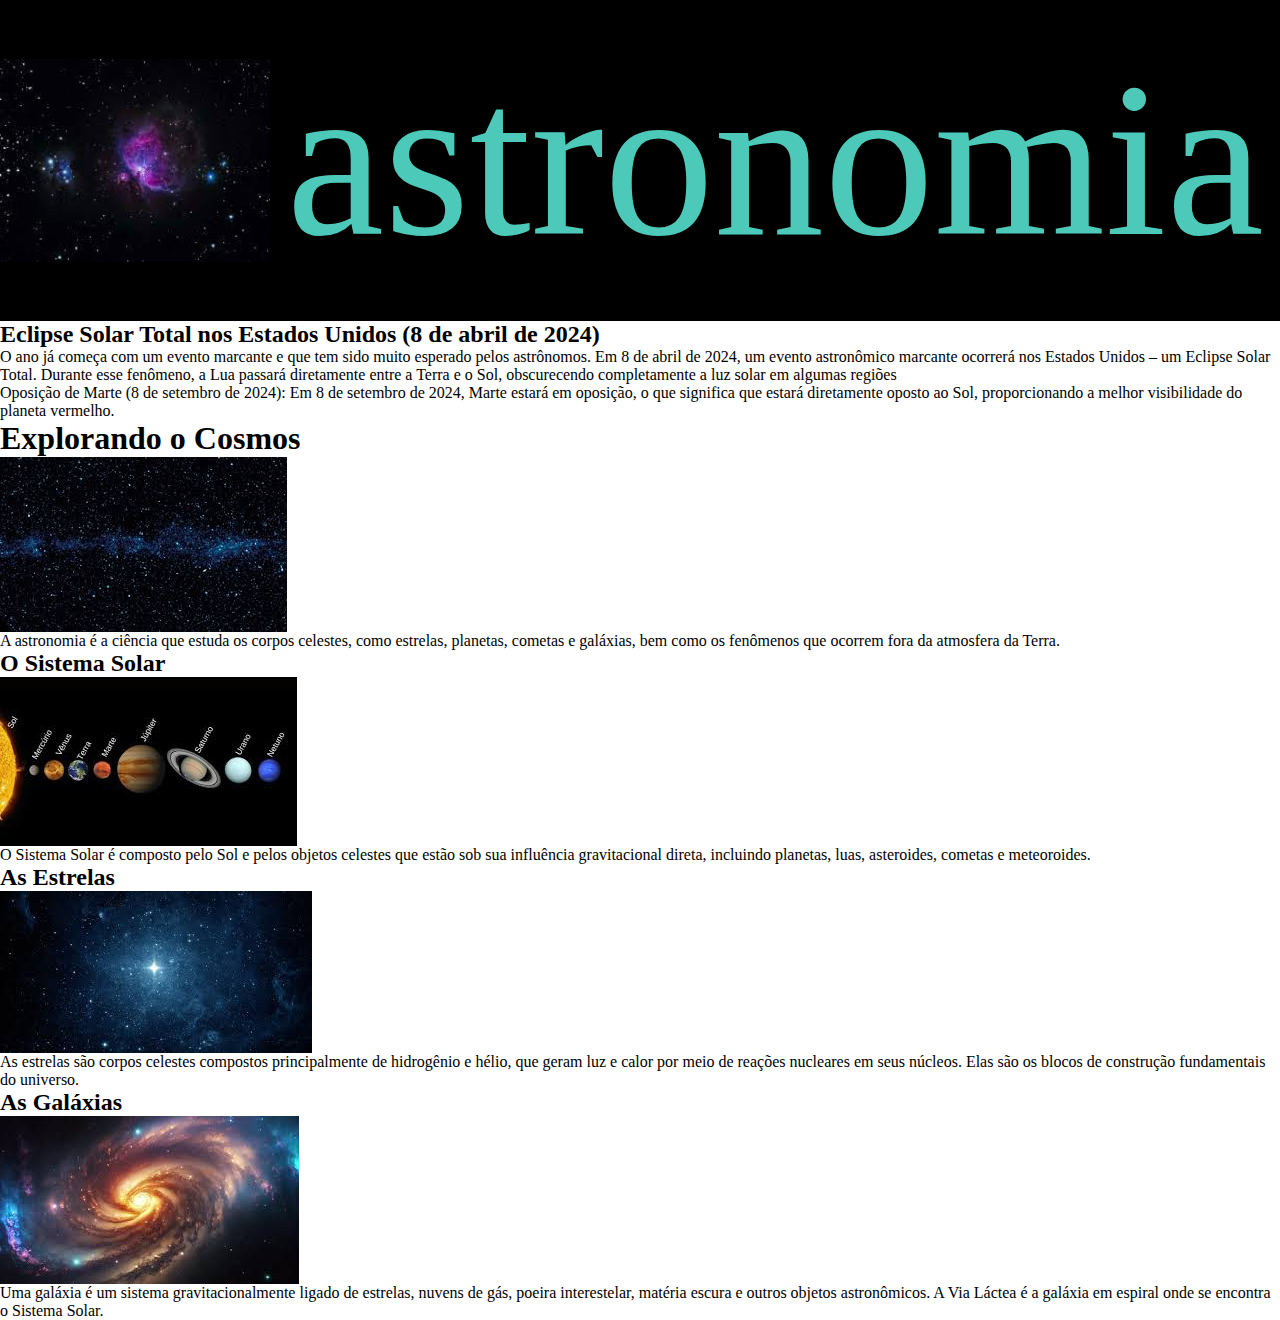
==== veve/index.html @ 8d0977d1 "Add files via upload" ====
<html lang="en">
<head>
    <meta charset="UTF-8">
    <meta http-equiv="X-UA-Compatible" content="IE=edge">
    <meta name="viewport" content="width=device-width, initial-scale=1.0">
    <title>astronomia</title>
    <link rel="stylesheet" href="style.css">
</head>
<body>
    <header class="cabecalho">
        <img class="cabecalho-imagem" src="download.jpeg" alt="logo da astronomia">
        <ul class="cabecalho-lista">
            <li class="cabecalho-lista-item">astronomia</li>
           
        </ul>
    </header>

</body>
</html>
<section class="astronomia">
    <div class="escola-div-conteudo">
        <h2 class="escola-titulo"> Eclipse Solar Total nos Estados Unidos (8 de abril de 2024)</h2>
        <p class="escola-texto-um">O ano já começa com um evento marcante e que tem sido muito esperado pelos astrônomos. Em 8 de abril de 2024, um evento astronômico 
            marcante ocorrerá nos Estados Unidos – um Eclipse Solar Total. Durante esse fenômeno, a Lua passará diretamente entre a Terra e o Sol, 
            obscurecendo completamente a luz solar em algumas regiões</p>
        <p class="escola-texto-dois">Oposição de Marte (8 de setembro de 2024): Em 8 de setembro de 2024, Marte estará em oposição, o que significa que estará diretamente
             oposto ao Sol, proporcionando a melhor visibilidade do planeta vermelho.</p>
    </div>
    <img class="escola-imagem" src="astro.jpeg" alt="">
</section>
 <body>
    <h1> </h1>
 </body>
 </head>
<body>
    <h1>Explorando o Cosmos</h1>
    <img src="estrelas.jpg" alt="Estrelas no céu">
    <p>A astronomia é a ciência que estuda os corpos celestes, como estrelas, planetas, cometas e galáxias, bem como os fenômenos que ocorrem fora da atmosfera da Terra.</p>
    <h2>O Sistema Solar</h2>
    <img src="sistema solar.jpg" alt="Sistema Solar">
    <p>O Sistema Solar é composto pelo Sol e pelos objetos celestes que estão sob sua influência gravitacional direta, incluindo planetas, luas, asteroides, cometas e meteoroides.</p>
    <h2>As Estrelas</h2>
    <img src="estrela.jpg" alt="Estrela">
    <p>As estrelas são corpos celestes compostos principalmente de hidrogênio e hélio, que geram luz e calor por meio de reações nucleares em seus núcleos. Elas são os blocos de construção fundamentais do universo.</p>
    <h2>As Galáxias</h2>
    <img src="galaxias.jpeg" alt="Galáxia">
    <p>Uma galáxia é um sistema gravitacionalmente ligado de estrelas, nuvens de gás, poeira interestelar, matéria escura e outros objetos astronômicos. A Via Láctea é a galáxia em espiral onde se encontra o Sistema Solar.</p>
</body>
</html>
---- veve/style.css ----
* {
    margin: 0;
    padding: 0;
}

.cabecalho {
    background-color: #000000;
    color: rgb(76, 201, 184);
    display: flex;
    justify-content: space-around;
    align-items: center;
    padding: 34px 0;
}

.cabecalho-imagem{
    width: 30%;
}

.cabecalho-lista-item{
    display: inline-block;
    margin: 0 16px;
    font-size: 220px;
}
#astronomy-footer {
    background-color: #1a1a1a;
    color: white;
    padding: 20px;
    text-align: center;
}

#hashtags {
    margin-top: 10px;
}
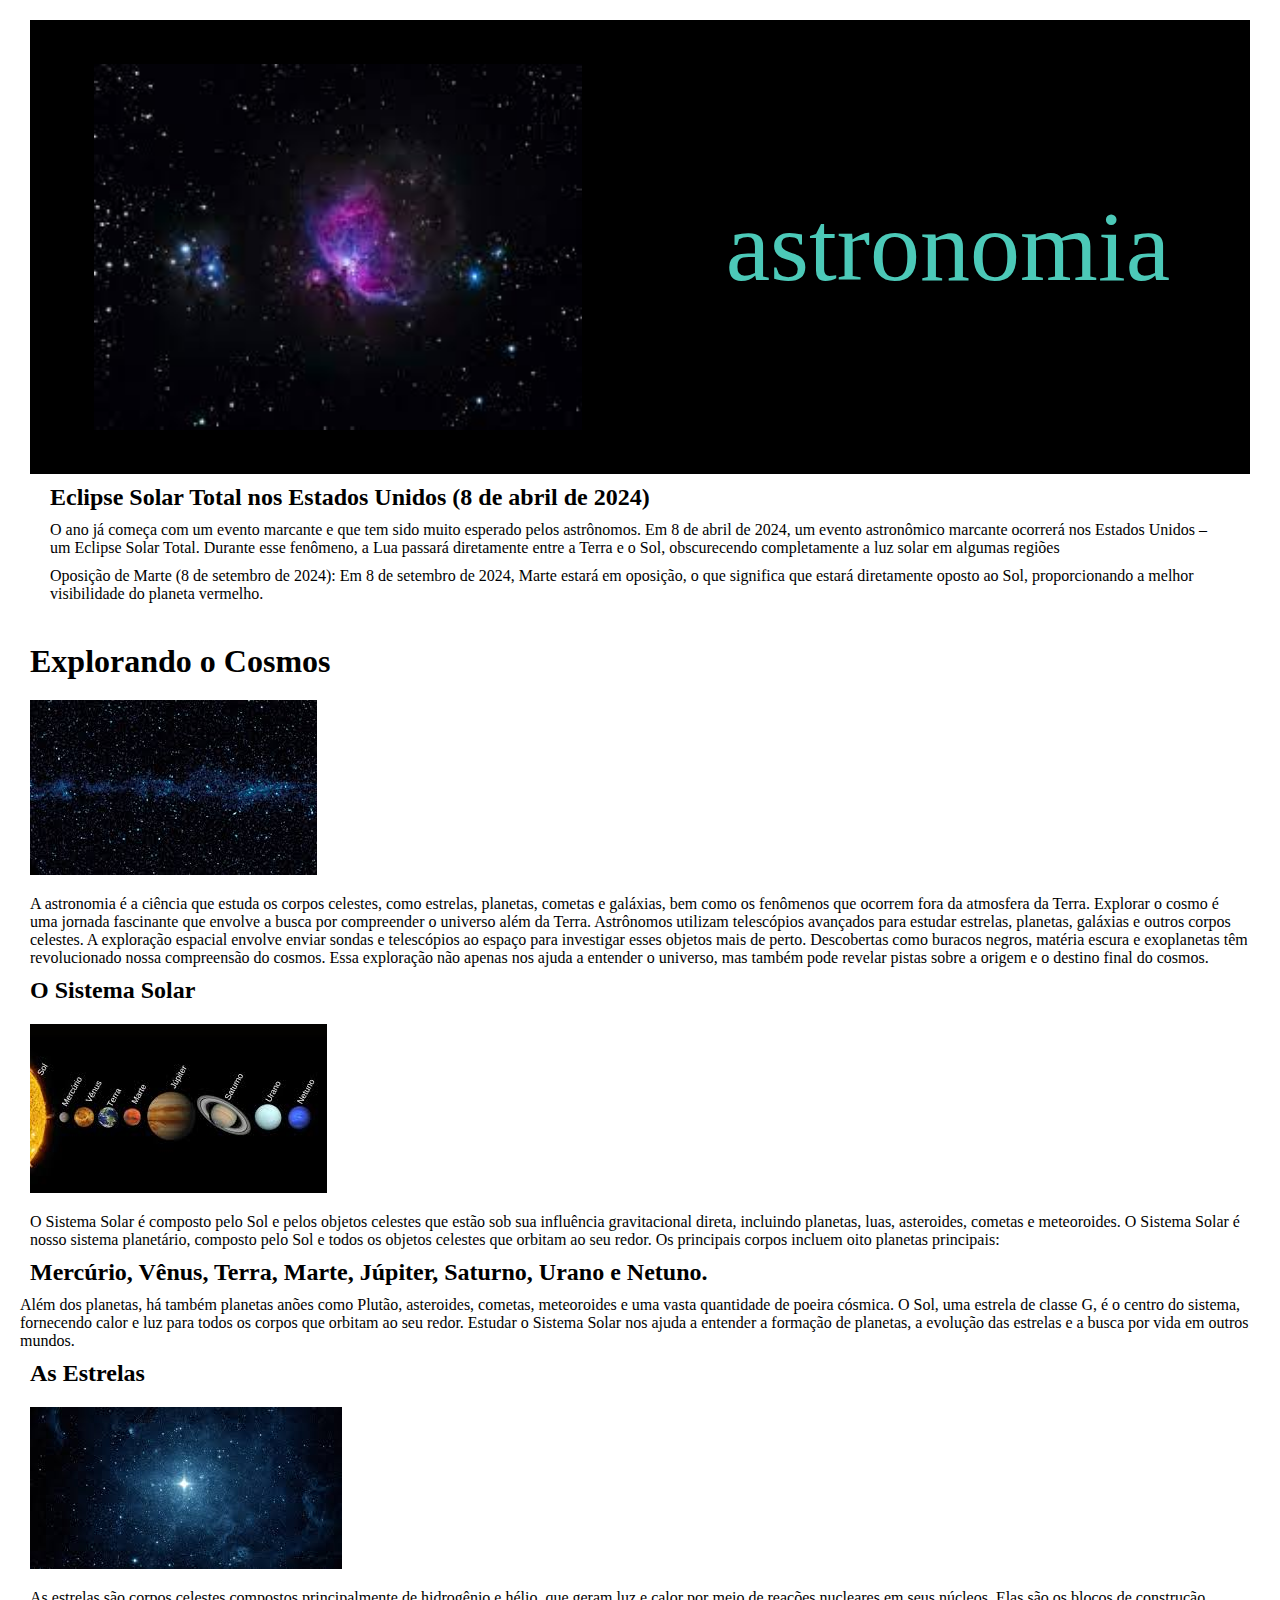
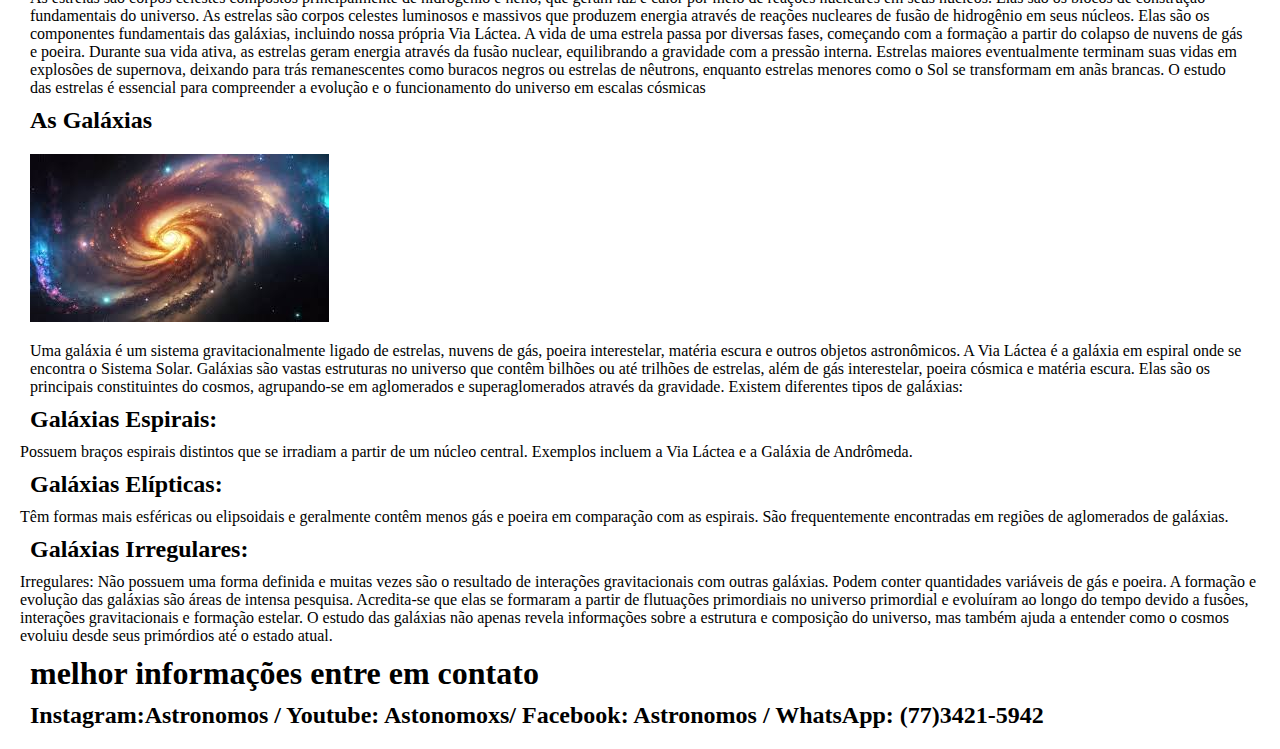
==== commit d6487375: "Add files via upload" ====
--- a/veve/index.html
+++ b/veve/index.html
@@ -18,32 +18,110 @@
 </body>
 </html>
 <section class="astronomia">
-    <div class="escola-div-conteudo">
-        <h2 class="escola-titulo"> Eclipse Solar Total nos Estados Unidos (8 de abril de 2024)</h2>
-        <p class="escola-texto-um">O ano já começa com um evento marcante e que tem sido muito esperado pelos astrônomos. Em 8 de abril de 2024, um evento astronômico 
+    <div class="div-conteudo">
+        <h2 class="titulo"> Eclipse Solar Total nos Estados Unidos (8 de abril de 2024)</h2>
+        <p class="texto-um">O ano já começa com um evento marcante e que tem sido muito esperado pelos astrônomos. Em 8 de abril de 2024, um evento astronômico 
             marcante ocorrerá nos Estados Unidos – um Eclipse Solar Total. Durante esse fenômeno, a Lua passará diretamente entre a Terra e o Sol, 
             obscurecendo completamente a luz solar em algumas regiões</p>
-        <p class="escola-texto-dois">Oposição de Marte (8 de setembro de 2024): Em 8 de setembro de 2024, Marte estará em oposição, o que significa que estará diretamente
+        <p class="texto-dois">Oposição de Marte (8 de setembro de 2024): Em 8 de setembro de 2024, Marte estará em oposição, o que significa que estará diretamente
              oposto ao Sol, proporcionando a melhor visibilidade do planeta vermelho.</p>
     </div>
-    <img class="escola-imagem" src="astro.jpeg" alt="">
+    <img class="imagem" src="astro.jpeg" alt="">
 </section>
  <body>
     <h1> </h1>
  </body>
  </head>
 <body>
+    <html>
     <h1>Explorando o Cosmos</h1>
+    
     <img src="estrelas.jpg" alt="Estrelas no céu">
-    <p>A astronomia é a ciência que estuda os corpos celestes, como estrelas, planetas, cometas e galáxias, bem como os fenômenos que ocorrem fora da atmosfera da Terra.</p>
-    <h2>O Sistema Solar</h2>
-    <img src="sistema solar.jpg" alt="Sistema Solar">
-    <p>O Sistema Solar é composto pelo Sol e pelos objetos celestes que estão sob sua influência gravitacional direta, incluindo planetas, luas, asteroides, cometas e meteoroides.</p>
-    <h2>As Estrelas</h2>
-    <img src="estrela.jpg" alt="Estrela">
-    <p>As estrelas são corpos celestes compostos principalmente de hidrogênio e hélio, que geram luz e calor por meio de reações nucleares em seus núcleos. Elas são os blocos de construção fundamentais do universo.</p>
-    <h2>As Galáxias</h2>
-    <img src="galaxias.jpeg" alt="Galáxia">
-    <p>Uma galáxia é um sistema gravitacionalmente ligado de estrelas, nuvens de gás, poeira interestelar, matéria escura e outros objetos astronômicos. A Via Láctea é a galáxia em espiral onde se encontra o Sistema Solar.</p>
+    
+       <p>A astronomia é a ciência que estuda os corpos celestes,
+         como estrelas, planetas, cometas
+          e galáxias, bem como os fenômenos que ocorrem fora da atmosfera da Terra.
+        Explorar o cosmo é uma jornada fascinante que envolve a busca por compreender o universo além da Terra. Astrônomos utilizam 
+        telescópios avançados para estudar estrelas, planetas, 
+        galáxias e outros corpos celestes. A exploração espacial envolve enviar sondas e telescópios ao espaço para investigar esses
+         objetos mais de perto. Descobertas como buracos negros,
+         matéria escura e exoplanetas têm revolucionado nossa compreensão do cosmos. 
+         Essa exploração não apenas nos ajuda a entender o universo, mas também pode revelar pistas sobre a origem 
+         e o destino final do cosmos.
+
+
+</p>
+   
+          <h2>O Sistema Solar</h2>
+    
+          <img src="sistema solar.jpg" alt="Sistema Solar">
+   
+          <p>O Sistema Solar é composto pelo Sol e pelos objetos celestes que estão sob sua influência gravitacional direta, 
+            incluindo planetas, luas, asteroides, cometas e meteoroides.
+
+O Sistema Solar é nosso sistema planetário, composto pelo Sol e todos os objetos celestes que orbitam ao seu redor.
+Os principais corpos incluem oito planetas principais: <h2>Mercúrio, Vênus,
+    Terra, Marte, Júpiter, Saturno, Urano e Netuno.</h2> Além dos planetas, há também planetas anões como Plutão, asteroides,
+  cometas, meteoroides e uma vasta quantidade de poeira cósmica. O Sol, 
+ uma estrela de classe G, é o centro do sistema, fornecendo calor e luz para todos os corpos que orbitam 
+ ao seu redor. Estudar o Sistema Solar nos ajuda a entender a formação de planetas, 
+ a evolução das estrelas e a busca por vida em outros mundos.</p>
+
+
+
+          <h2>As Estrelas</h2>
+    
+          <img src="estrela.jpg" alt="Estrela">
+   
+          <p>As estrelas são corpos celestes compostos principalmente de hidrogênio e hélio, que geram luz e calor por meio de reações
+             nucleares em seus núcleos. Elas são os blocos de 
+            construção fundamentais do universo.
+        
+As estrelas são corpos celestes luminosos e massivos que produzem energia através de reações nucleares de fusão de hidrogênio em seus
+ núcleos. Elas são os componentes fundamentais das galáxias, incluindo nossa própria Via Láctea. A vida de uma estrela passa por 
+ diversas fases, começando com a formação a partir do colapso de nuvens de gás e poeira. Durante sua vida ativa, as estrelas geram 
+ energia através da fusão nuclear, equilibrando a gravidade com a pressão interna. Estrelas maiores eventualmente terminam suas vidas 
+ em explosões de supernova, deixando para trás remanescentes como buracos negros ou estrelas de nêutrons, enquanto estrelas menores 
+ como o Sol se transformam em anãs brancas.
+ O estudo das estrelas é essencial para compreender a evolução e o funcionamento do universo em escalas cósmicas</p>
+    
+    
+          <h2>As Galáxias</h2>
+    
+          <img src="galaxias.jpeg" alt="Galáxia">
+    
+          <p>Uma galáxia é um sistema gravitacionalmente ligado de estrelas, nuvens de gás, poeira interestelar, matéria escura e outros
+
+             objetos astronômicos. A Via Láctea é a galáxia em espiral onde se encontra o Sistema Solar.
+             Galáxias são vastas estruturas no universo que contêm bilhões ou até trilhões de estrelas, além de gás interestelar, poeira
+              cósmica e matéria escura. Elas são os principais constituintes do cosmos, agrupando-se em aglomerados e superaglomerados 
+              através da gravidade.
+
+             Existem diferentes tipos de galáxias:
+             
+             <h2>Galáxias Espirais:</h2> Possuem braços espirais distintos que se irradiam a partir de um núcleo central. Exemplos incluem a Via 
+             Láctea e a Galáxia de Andrômeda.
+             
+            <h2>Galáxias Elípticas:</h2>  Têm formas mais esféricas ou elipsoidais e geralmente contêm menos gás e poeira em comparação com as
+              espirais. São frequentemente encontradas em regiões de aglomerados de galáxias.
+             
+             <h2>Galáxias Irregulares:</h2> Irregulares: Não possuem uma forma definida e muitas vezes são o resultado de interações gravitacionais com outras
+              galáxias. Podem conter quantidades variáveis de gás e poeira.
+             
+             A formação e evolução das galáxias são áreas de intensa pesquisa. Acredita-se que elas se formaram a partir de flutuações 
+             primordiais no universo primordial e evoluíram ao longo do tempo devido a fusões, interações gravitacionais e formação 
+             estelar.
+             
+             O estudo das galáxias não apenas revela informações sobre a estrutura e composição do universo, mas também ajuda a entender
+                                                                                                 como o cosmos evoluiu desde seus primórdios até o estado atual.</p>
 </body>
 </html>
+
+
+<body>
+    <h1> melhor informações entre em contato
+
+    </h1>
+    <p><h2>Instagram:Astronomos / Youtube: Astonomoxs/ Facebook: Astronomos / WhatsApp: (77)3421-5942
+    </h2> 
+</p>
--- a/veve/style.css
+++ b/veve/style.css
@@ -1,5 +1,5 @@
 * {
-    margin: 0;
+    margin: 10;
     padding: 0;
 }
 
@@ -13,17 +13,17 @@
 }
 
 .cabecalho-imagem{
-    width: 30%;
+    width: 40%;
 }
 
 .cabecalho-lista-item{
     display: inline-block;
     margin: 0 16px;
-    font-size: 220px;
+    font-size: 100px;
 }
 #astronomy-footer {
-    background-color: #1a1a1a;
-    color: white;
+    background-color: #d5c8c8;
+    color: rgb(255, 255, 255);
     padding: 20px;
     text-align: center;
 }
